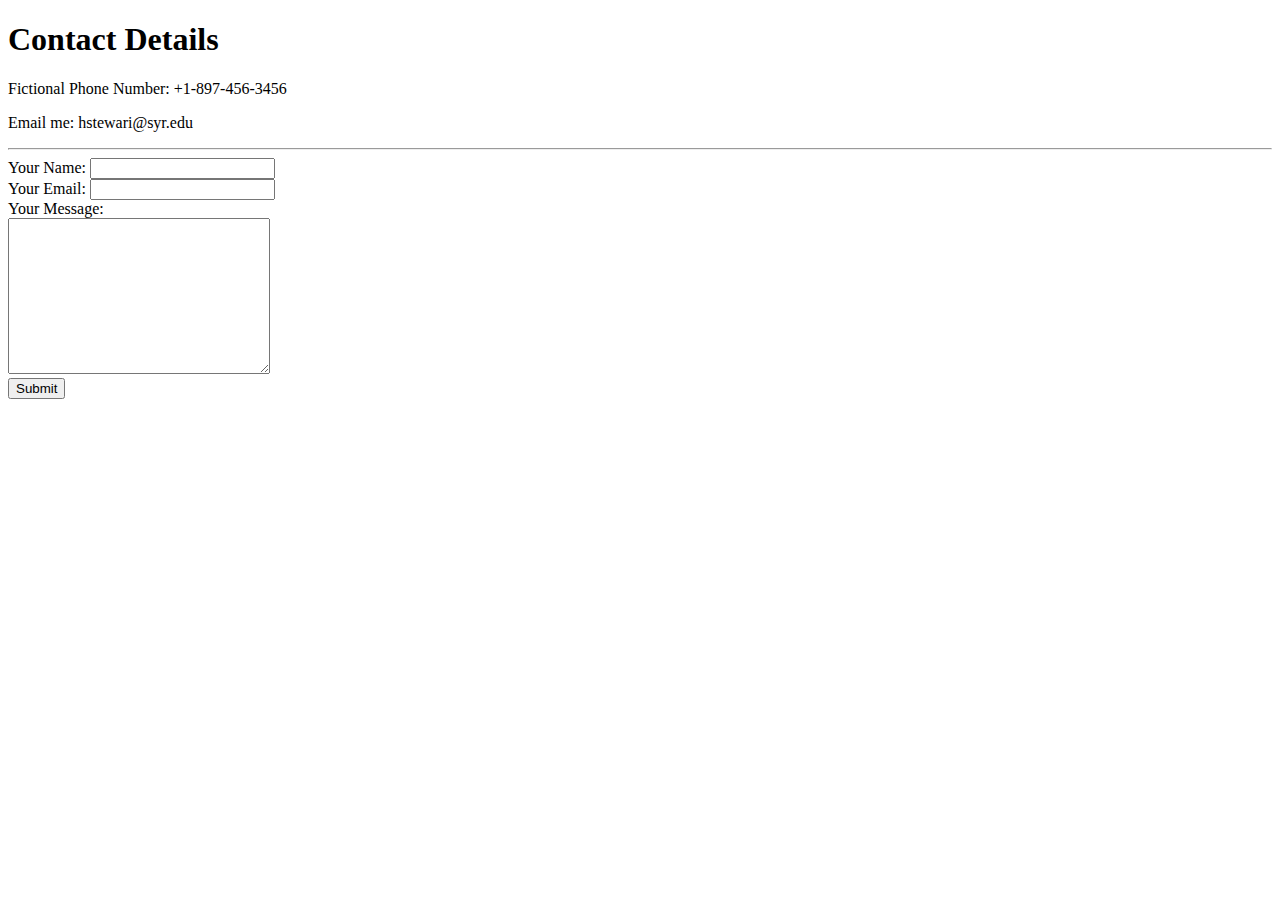
==== Contact Me.html @ 945074e4 "Added initial CV website files" ====
<!DOCTYPE html>
<html lang="en">

<head>
    <meta charset="UTF-8">
    <meta http-equiv="X-UA-Compatible" content="IE=edge">
    <meta name="viewport" content="width=device-width, initial-scale=1.0">
    <title>Contact Me</title>
</head>

<body>
    <h1>Contact Details</h1>
    <p>Fictional Phone Number: +1-897-456-3456</p>
    <p>Email me: hstewari@syr.edu</p>
    <hr>
    <form action="mailto:hstewari@syr.edu" method="post" enctype="text/plain">
        <label for="">Your Name: </label>
        <input type="text" name="yourName"><br>
        <label for="">Your Email:</label>
        <input type="email" name="yourEmail"><br>
        <label for="">Your Message:</label><br>
        <textarea name="yourMessage" id="" cols="30" rows="10"></textarea><br>
        <input type="submit">
    </form>
</body>

</html>
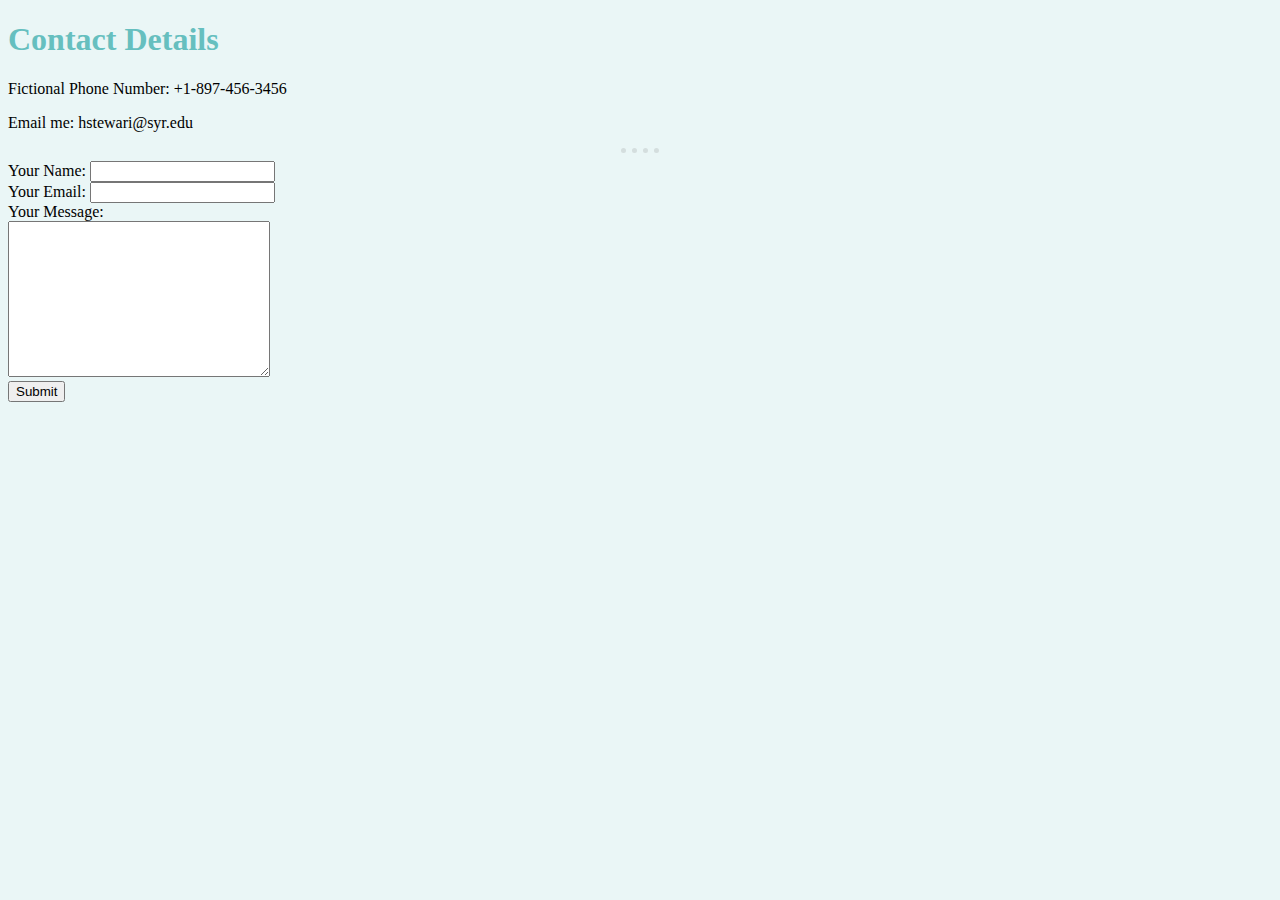
==== commit 5e8026d2: "Add files via upload" ====
--- a/Contact Me.html
+++ b/Contact Me.html
@@ -6,6 +6,7 @@
     <meta http-equiv="X-UA-Compatible" content="IE=edge">
     <meta name="viewport" content="width=device-width, initial-scale=1.0">
     <title>Contact Me</title>
+    <link rel="stylesheet" href="CSS/styles.css">
 </head>
 
 <body>
--- a/CSS/styles.css
+++ b/CSS/styles.css
@@ -0,0 +1,22 @@
+body {
+    background-color: #EAF6F6;
+}
+
+hr {
+    border-style: none;
+    border-top-style: dotted;
+    color: grey;
+    border-width: 5px;
+    opacity: 0.2;
+    width: 3%;
+
+}
+
+h1 {
+    color: #66BFBF;
+}
+
+h3 {
+    color: #66BFBF;
+    ;
+}